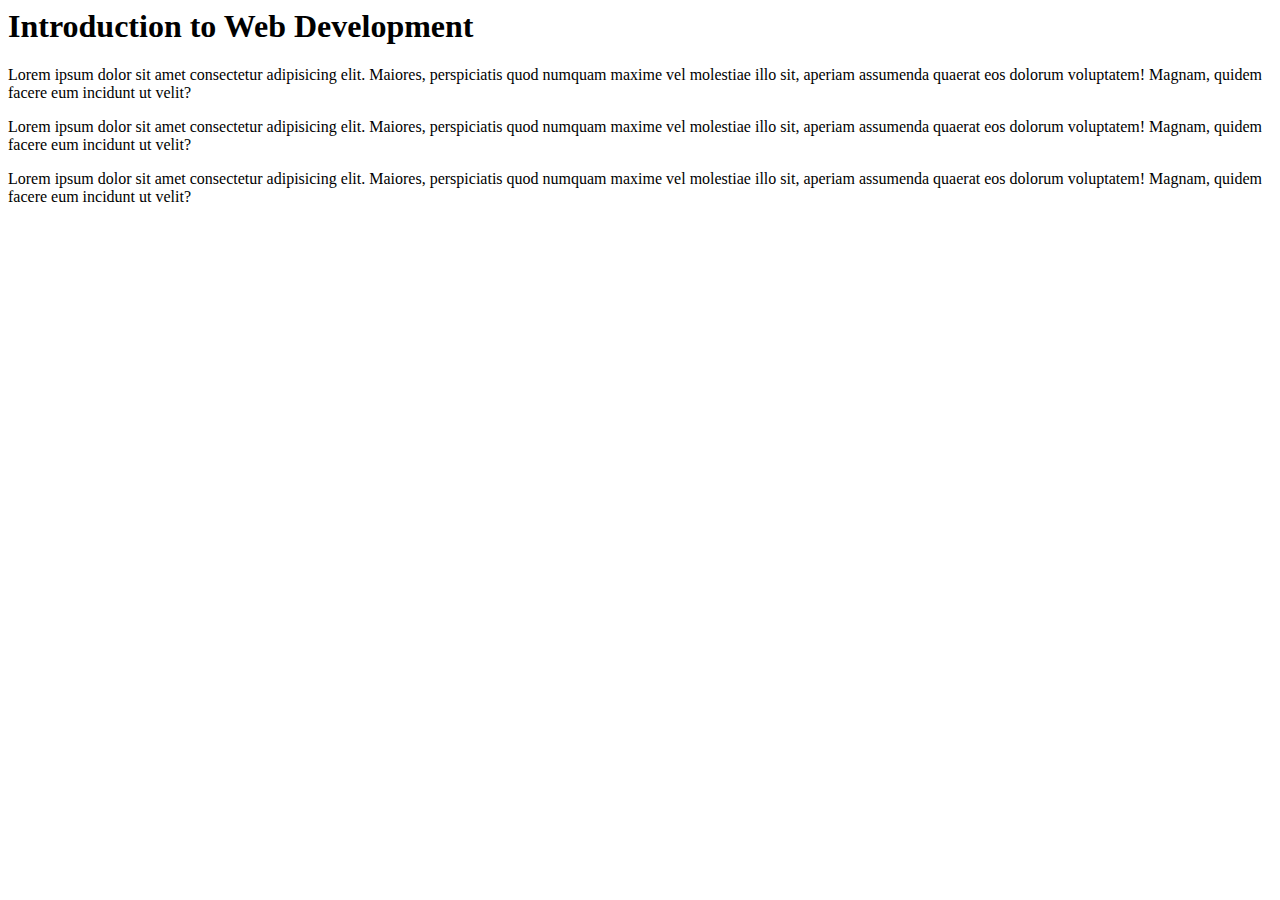
==== index.html @ 1e2cbbdb "Initial Repo Setup" ====
<html lang="en">
<head>
    <meta charset="UTF-8">
    <meta name="viewport" content="width=device-width, initial-scale=1.0">
    <title>Document</title>
</head>
<body>
<h1>Introduction to Web Development</h1>
<p>Lorem ipsum dolor sit amet consectetur adipisicing elit. Maiores, perspiciatis quod numquam maxime vel molestiae illo sit, aperiam assumenda quaerat eos dolorum voluptatem! Magnam, quidem facere eum incidunt ut velit?</p>
<p>Lorem ipsum dolor sit amet consectetur adipisicing elit. Maiores, perspiciatis quod numquam maxime vel molestiae illo sit, aperiam assumenda quaerat eos dolorum voluptatem! Magnam, quidem facere eum incidunt ut velit?</p>
<p>Lorem ipsum dolor sit amet consectetur adipisicing elit. Maiores, perspiciatis quod numquam maxime vel molestiae illo sit, aperiam assumenda quaerat eos dolorum voluptatem! Magnam, quidem facere eum incidunt ut velit?</p>
</body>
</html>
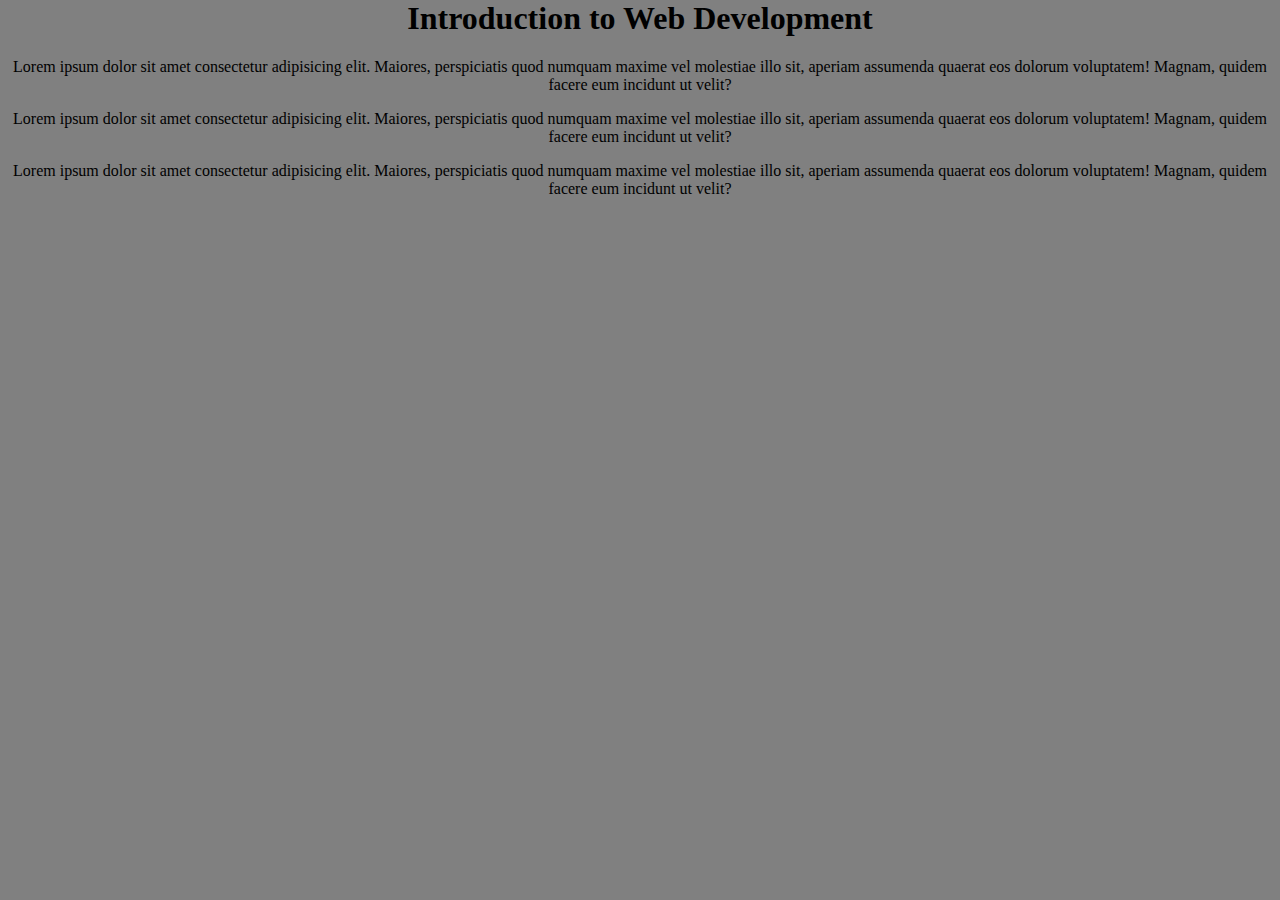
==== commit a0c263cb: "Structure Changes - Linked CSS in index.html" ====
--- a/index.html
+++ b/index.html
@@ -3,6 +3,7 @@
     <meta charset="UTF-8">
     <meta name="viewport" content="width=device-width, initial-scale=1.0">
     <title>Document</title>
+    <link rel="stylesheet" href="./styles/styles.css">
 </head>
 <body>
 <h1>Introduction to Web Development</h1>
--- a/styles/styles.css
+++ b/styles/styles.css
@@ -0,0 +1,5 @@
+body{
+    margin: 0px;
+    background: gray;
+    text-align: center;
+}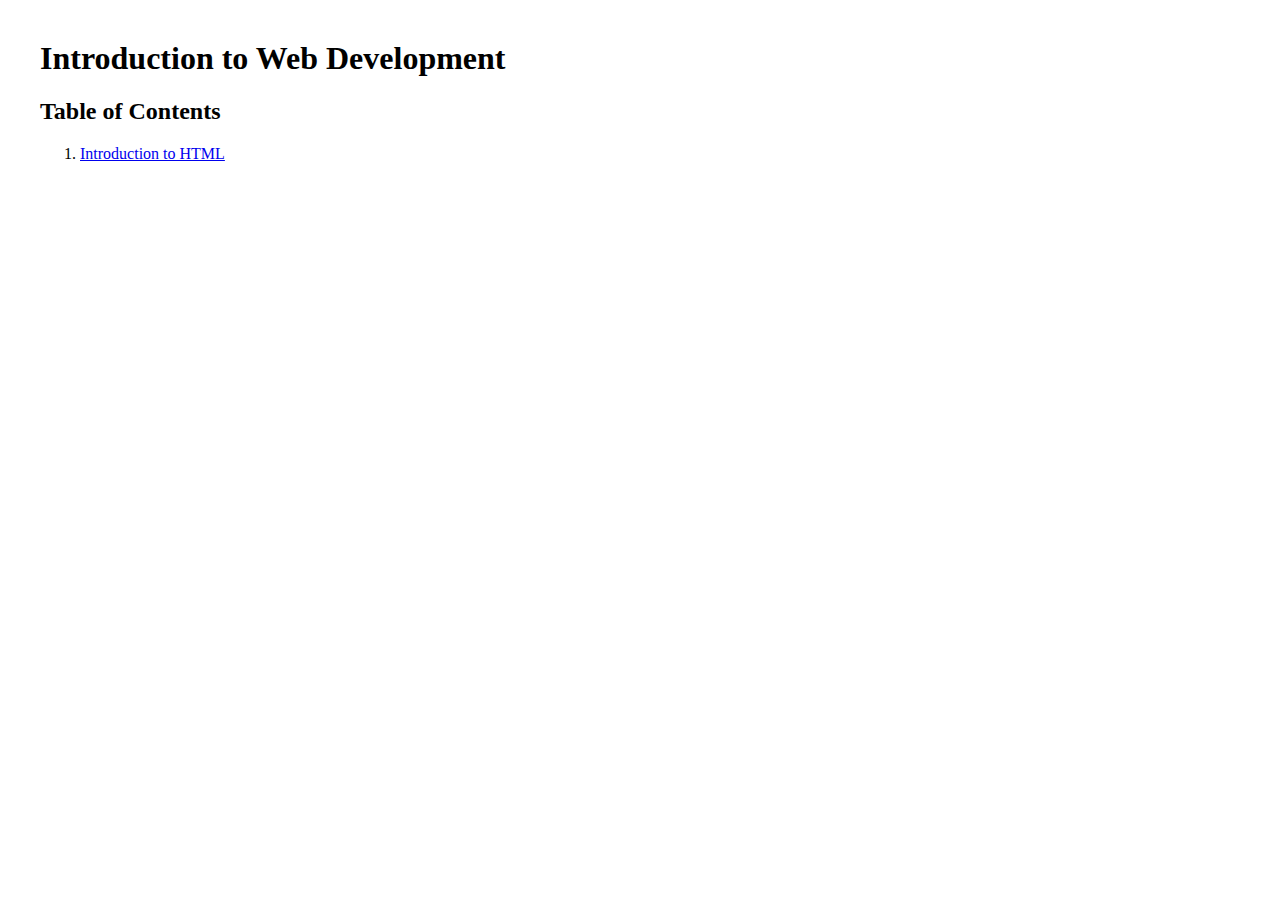
==== commit c15875cd: "Added link to Lesson HTMLs on the Index Page" ====
--- a/index.html
+++ b/index.html
@@ -7,8 +7,9 @@
 </head>
 <body>
 <h1>Introduction to Web Development</h1>
-<p>Lorem ipsum dolor sit amet consectetur adipisicing elit. Maiores, perspiciatis quod numquam maxime vel molestiae illo sit, aperiam assumenda quaerat eos dolorum voluptatem! Magnam, quidem facere eum incidunt ut velit?</p>
-<p>Lorem ipsum dolor sit amet consectetur adipisicing elit. Maiores, perspiciatis quod numquam maxime vel molestiae illo sit, aperiam assumenda quaerat eos dolorum voluptatem! Magnam, quidem facere eum incidunt ut velit?</p>
-<p>Lorem ipsum dolor sit amet consectetur adipisicing elit. Maiores, perspiciatis quod numquam maxime vel molestiae illo sit, aperiam assumenda quaerat eos dolorum voluptatem! Magnam, quidem facere eum incidunt ut velit?</p>
+<h2>Table of Contents</h2>
+<ol>
+    <li><a href="lessons/htmlprimer/htmlintroduction.html">Introduction to HTML</a></li>
+</ol>
 </body>
 </html>--- a/styles/styles.css
+++ b/styles/styles.css
@@ -1,5 +1,4 @@
 body{
     margin: 0px;
-    background: gray;
-    text-align: center;
+    padding: 40px;
 }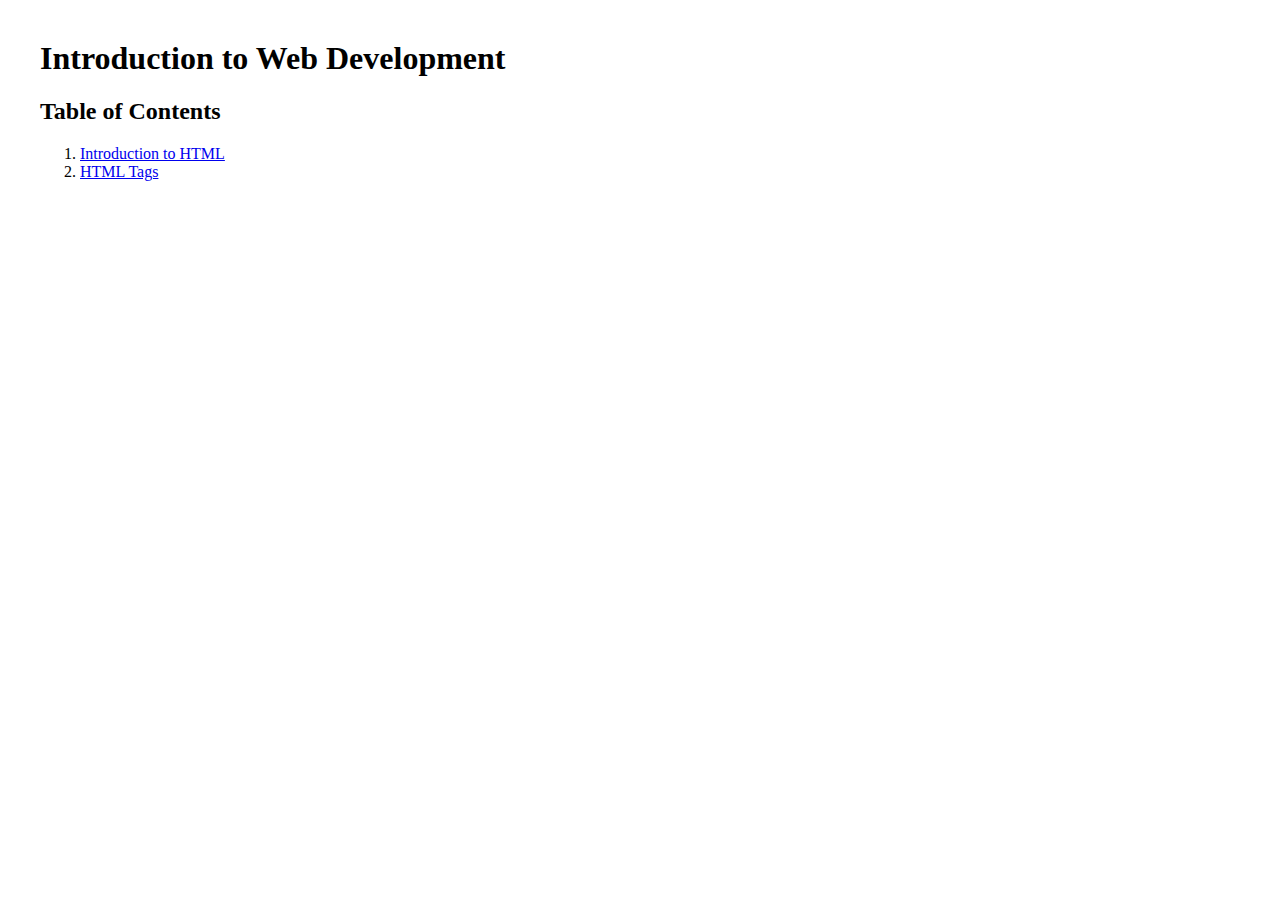
==== commit 0e6a2478: "Updated HTMLTags.html file with additional content" ====
--- a/index.html
+++ b/index.html
@@ -10,6 +10,7 @@
 <h2>Table of Contents</h2>
 <ol>
     <li><a href="lessons/htmlprimer/htmlintroduction.html">Introduction to HTML</a></li>
+    <li><a href="lessons/htmlprimer/htmltags.html">HTML Tags</a></li>
 </ol>
 </body>
 </html>